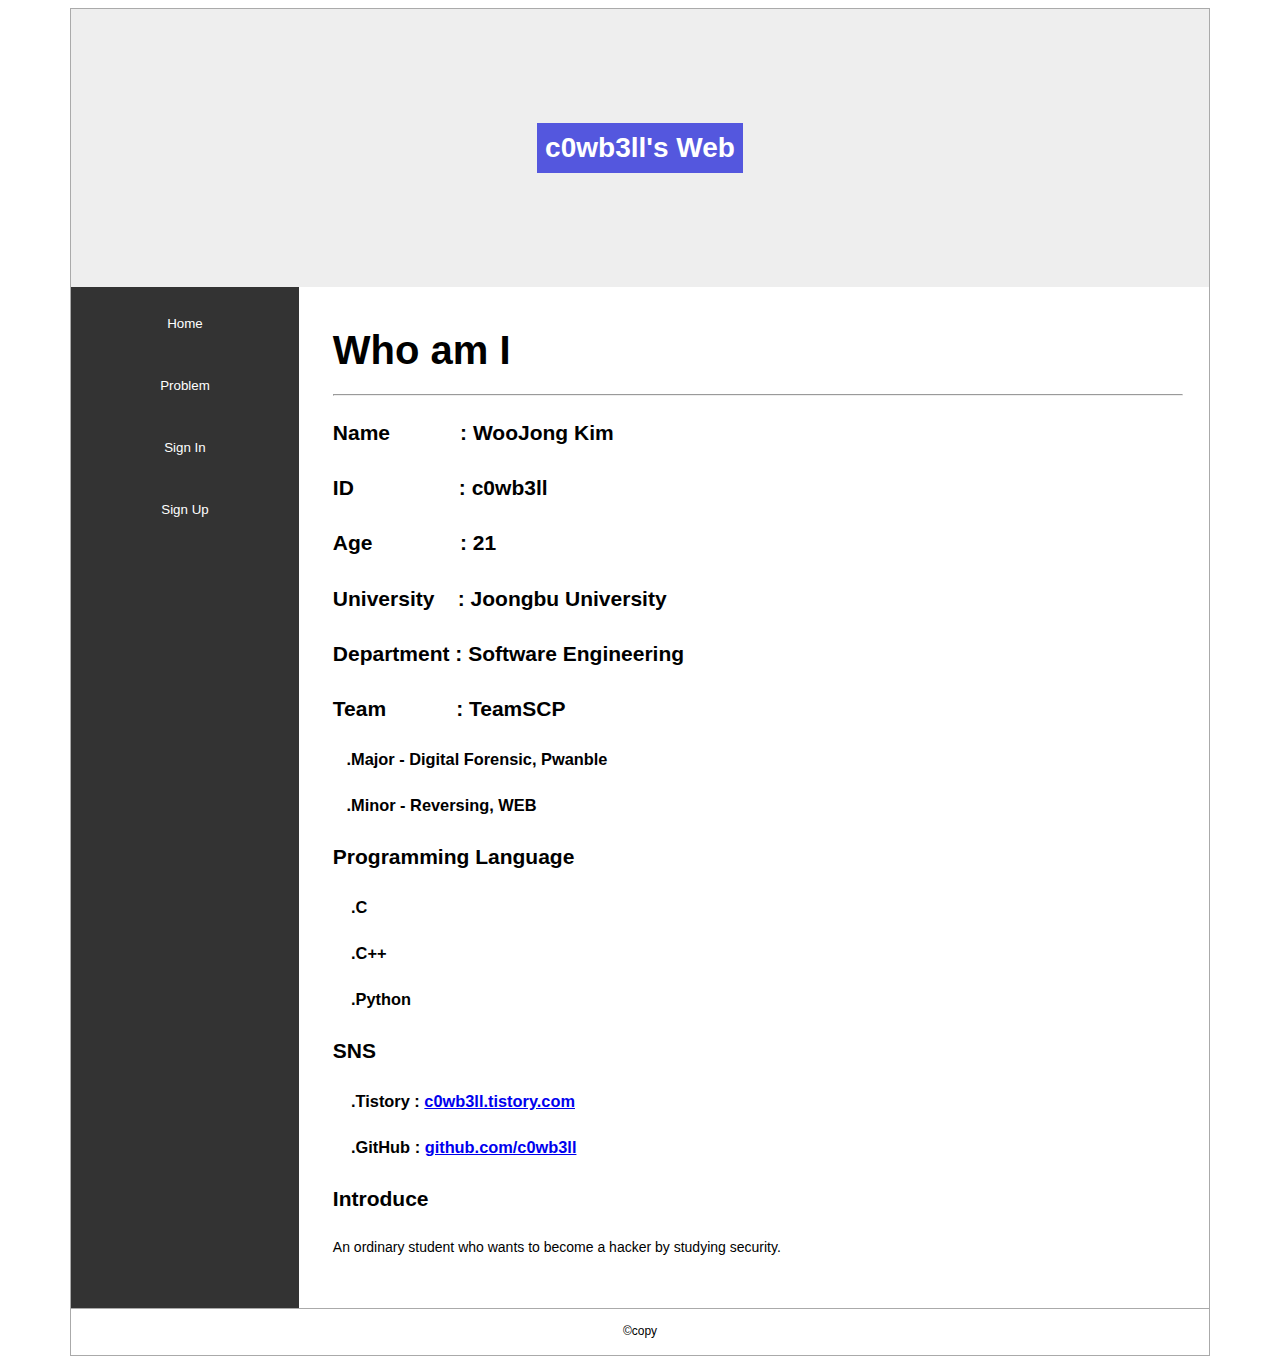
==== index.html @ 72186e1d "Add files via upload" ====
<!DOCTYPE html>
<html>
<head>
	<title> c0wb3ll's Web </title>
	<link rel="stylesheet" type="text/css" href="test.css?ver=1">
	<script type="text/javascript" src="script.js"></script>
</head>
<body>
	<div class="frame">
		<div class="header">
			<div class="logo">c0wb3ll's Web</div>
		</div>
		<div class="container">
			<div class="nav">
				<ul class="nav-list">
					<li class="nav-item"><button class="tab_menu_btn" onclick="location.href = 'index.html'">Home</button></li>
					<li class="nav-item"><button class="tab_menu_btn" onclick="location.href = 'Problem.html'">Problem</button></li>
					<li class="nav-item"><button class="tab_menu_btn">Sign In</button></li>
					<li class="nav-item"><button class="tab_menu_btn">Sign Up</button></li>
				</ul>
			</div>
			<div class="content">
				<h1 style="font-size: 40px; margin-bottom: 1%;"> Who am I </h1>
				<hr style="margin-right: 3%;"><p></p>
				<h2> Name &nbsp&nbsp&nbsp&nbsp&nbsp&nbsp&nbsp&nbsp&nbsp&nbsp&nbsp: WooJong Kim</h2>
				<p></p><p></p><p></p>
				<h2> ID &nbsp&nbsp&nbsp&nbsp&nbsp&nbsp&nbsp&nbsp&nbsp&nbsp&nbsp&nbsp&nbsp&nbsp&nbsp&nbsp&nbsp: c0wb3ll </h2>
				<p></p><p></p><p></p>
				<h2> Age &nbsp&nbsp&nbsp&nbsp&nbsp&nbsp&nbsp&nbsp&nbsp&nbsp&nbsp&nbsp&nbsp&nbsp: 21 </h2>
				<p></p><p></p><p></p>
				<h2> University &nbsp&nbsp&nbsp: Joongbu University</h2>
				<p></p><p></p><p></p>
				<h2> Department : Software Engineering </h2>
				<p></p><p></p><p></p>
				<h2> Team &nbsp&nbsp&nbsp&nbsp&nbsp&nbsp&nbsp&nbsp&nbsp&nbsp&nbsp: TeamSCP </h2>
				<p></p><p></p>
				<h3> &nbsp&nbsp&nbsp.Major - Digital Forensic, Pwanble </h3>
				<p></p><p></p>
				<h3> &nbsp&nbsp&nbsp.Minor - Reversing, WEB </h3>
				<p></p><p></p><p></p>
				<h2> Programming Language</h2>
				<h3> &nbsp&nbsp&nbsp .C</h3>
				<p></p><p></p>
				<h3> &nbsp&nbsp&nbsp .C++</h3>
				<p></p><p></p>
				<h3> &nbsp&nbsp&nbsp .Python</h3>
				<p></p><p></p><p></p>
				<h2> SNS </h2>
				<h3> &nbsp&nbsp&nbsp .Tistory : <a href ="https://c0wb3ll.tistory.com/"> c0wb3ll.tistory.com </a></h3>
				<p></p><p></p>
				<h3> &nbsp&nbsp&nbsp .GitHub : <a href ="https://github.com/c0wb3ll"> github.com/c0wb3ll </a></h3>
				<p></p>
				<h2> Introduce </h2>
				<p>An ordinary student who wants to become a hacker by studying security. </p>
			</div>
		</div>
		<div class="footer">
			<p class="copyright">&copy;copy</p>
		</div>
	</div>
</body>
</html>
---- test.css ----
body{
	font: 14px/1.8 Arial, Helvetica, sans-serif;
}

.frame{
	width: 90%;
	margin: 0 auto;
	border: 1px solid #aaa;
}

.header{
	padding: 10% 1%;
	text-align: center;
	background-color: #eee;
}

.logo {
	font-size: 2em;
	font-weight: bold;
	background: #5457de;
	color: #fff;
	display: inline-block;
	padding: 0 8px;
}

.container{
	overflow: hidden;
	background: #333;
}

.nav{
	float: left;
	width: 20%;
	background: #333;
	color: #fff;
}

.nav-list{
	list-style: none;
	margin: 0;
	padding: 2% 0;
}

.nav-item{
	margin: 1%;
	padding: 0%;
}

.content{
	float: left;
	width: 77%;
	background: #fff;
	padding-left: 3%;
	padding-bottom: 3%;
}

.footer{
	text-align: center;
	border-top: 1px solid #aaa;
	margin: : 20px 20px 0;
	font-size: 12px;
}

button{
	width: 10%; height: 40px;
	background: none;
	border: 0;
	outline: 0;
	cursor: pointer;
	padding:0;
	margin: 0;
}

.nav-item>button {
	width: 100%;height: 100%;
	color: #fff;
  	padding: 10%;
}

.nav-item>.tab_menu_btn:hover {
  color: skyblue;
} 

.tab-list{
	margin: 0;
	list-style: none;
	display: flex;
	padding: 0;
	padding-bottom: 5%;
	padding-right: 5%;
	border: 0;
}

.tab-list>li{
	width: 100%;
}

.tab-list button{
	width: 100%; height: 200%;
}

.tab-list a{
	width: 100%; height: 200%;
	text-decoration: none;
}

.tab-list>a:hover{
	color: red;
}

.tabmenu.active{
	border-bottom: 2px solid gray;
}

.tabcontent {
	padding-top: 3%;
	display: none;
}

.tabcontent.on{
	display: block;
}

iframe{
	width: 95%;
	height: 500px;
}
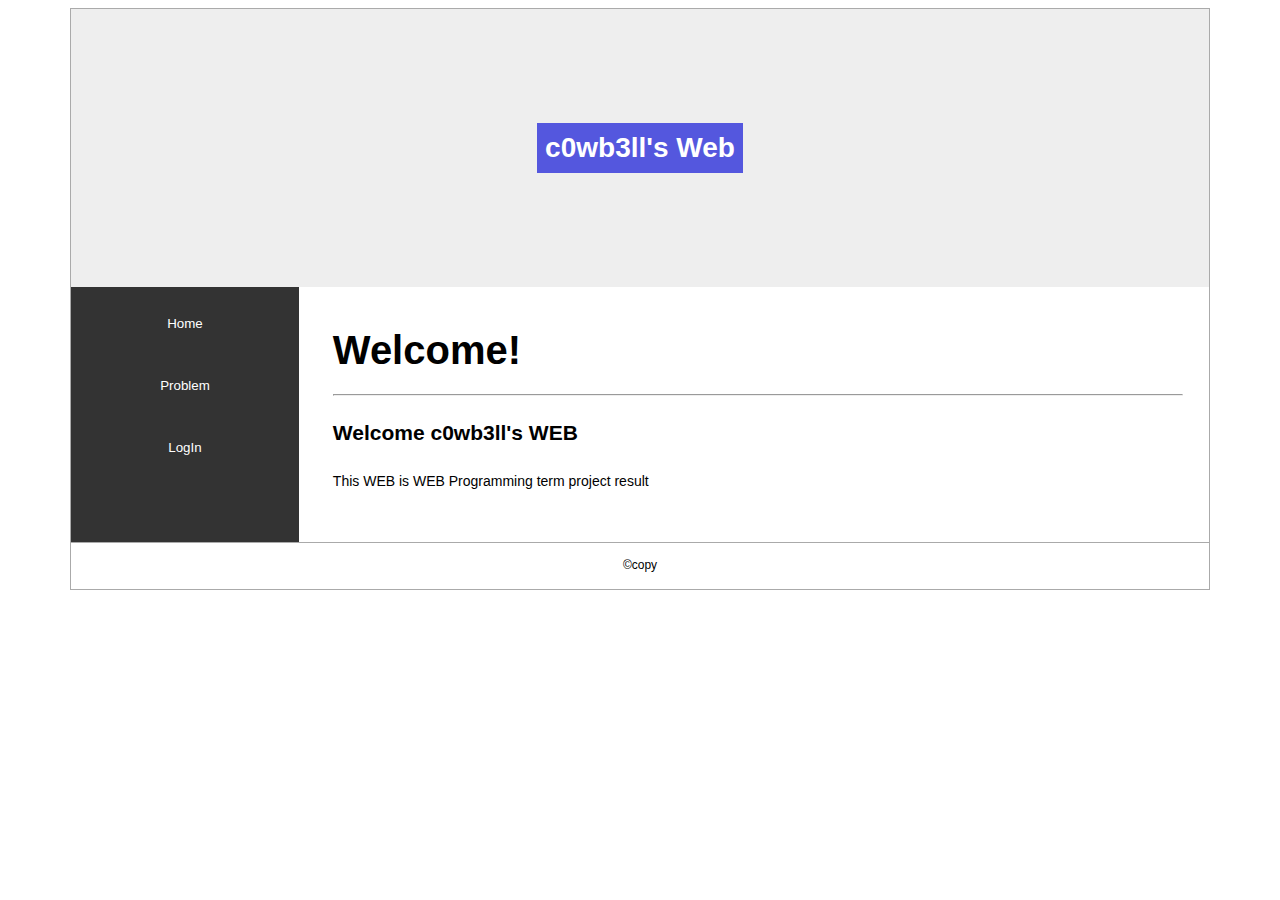
==== commit 0c688777: "Add files via upload" ====
--- a/index.html
+++ b/index.html
@@ -13,45 +13,16 @@
 		<div class="container">
 			<div class="nav">
 				<ul class="nav-list">
-					<li class="nav-item"><button class="tab_menu_btn" onclick="location.href = 'index.html'">Home</button></li>
-					<li class="nav-item"><button class="tab_menu_btn" onclick="location.href = 'Problem.html'">Problem</button></li>
-					<li class="nav-item"><button class="tab_menu_btn">Sign In</button></li>
-					<li class="nav-item"><button class="tab_menu_btn">Sign Up</button></li>
+					<li class="nav-item"><button class="tab_menu_btn" onclick="alert('Please Login first')">Home</button></li>
+					<li class="nav-item"><button class="tab_menu_btn" onclick="alert('Please Login first')">Problem</button></li>
+					<li class="nav-item"><button class="tab_login_btn" onclick="login()">LogIn</button></li>
 				</ul>
 			</div>
 			<div class="content">
-				<h1 style="font-size: 40px; margin-bottom: 1%;"> Who am I </h1>
+				<h1 style="font-size: 40px; margin-bottom: 1%;"> Welcome! </h1>
 				<hr style="margin-right: 3%;"><p></p>
-				<h2> Name &nbsp&nbsp&nbsp&nbsp&nbsp&nbsp&nbsp&nbsp&nbsp&nbsp&nbsp: WooJong Kim</h2>
-				<p></p><p></p><p></p>
-				<h2> ID &nbsp&nbsp&nbsp&nbsp&nbsp&nbsp&nbsp&nbsp&nbsp&nbsp&nbsp&nbsp&nbsp&nbsp&nbsp&nbsp&nbsp: c0wb3ll </h2>
-				<p></p><p></p><p></p>
-				<h2> Age &nbsp&nbsp&nbsp&nbsp&nbsp&nbsp&nbsp&nbsp&nbsp&nbsp&nbsp&nbsp&nbsp&nbsp: 21 </h2>
-				<p></p><p></p><p></p>
-				<h2> University &nbsp&nbsp&nbsp: Joongbu University</h2>
-				<p></p><p></p><p></p>
-				<h2> Department : Software Engineering </h2>
-				<p></p><p></p><p></p>
-				<h2> Team &nbsp&nbsp&nbsp&nbsp&nbsp&nbsp&nbsp&nbsp&nbsp&nbsp&nbsp: TeamSCP </h2>
-				<p></p><p></p>
-				<h3> &nbsp&nbsp&nbsp.Major - Digital Forensic, Pwanble </h3>
-				<p></p><p></p>
-				<h3> &nbsp&nbsp&nbsp.Minor - Reversing, WEB </h3>
-				<p></p><p></p><p></p>
-				<h2> Programming Language</h2>
-				<h3> &nbsp&nbsp&nbsp .C</h3>
-				<p></p><p></p>
-				<h3> &nbsp&nbsp&nbsp .C++</h3>
-				<p></p><p></p>
-				<h3> &nbsp&nbsp&nbsp .Python</h3>
-				<p></p><p></p><p></p>
-				<h2> SNS </h2>
-				<h3> &nbsp&nbsp&nbsp .Tistory : <a href ="https://c0wb3ll.tistory.com/"> c0wb3ll.tistory.com </a></h3>
-				<p></p><p></p>
-				<h3> &nbsp&nbsp&nbsp .GitHub : <a href ="https://github.com/c0wb3ll"> github.com/c0wb3ll </a></h3>
-				<p></p>
-				<h2> Introduce </h2>
-				<p>An ordinary student who wants to become a hacker by studying security. </p>
+				<h2> Welcome c0wb3ll's WEB</h2>
+				<p> This WEB is WEB Programming term project result </p>
 			</div>
 		</div>
 		<div class="footer">
--- a/test.css
+++ b/test.css
@@ -77,9 +77,13 @@
   	padding: 10%;
 }
 
-.nav-item>.tab_menu_btn:hover {
+.nav-item>.tab_menu_btn:hover{
   color: skyblue;
 } 
+
+.nav-item>.tab_login_btn:hover{
+	color: skyblue;
+}
 
 .tab-list{
 	margin: 0;
@@ -104,8 +108,14 @@
 	text-decoration: none;
 }
 
+.tab-list a:visited{
+	text-decoration: none;
+	width: 100%; height: 200%;
+}
+
 .tab-list>a:hover{
 	color: red;
+	font-size: 110%;
 }
 
 .tabmenu.active{
